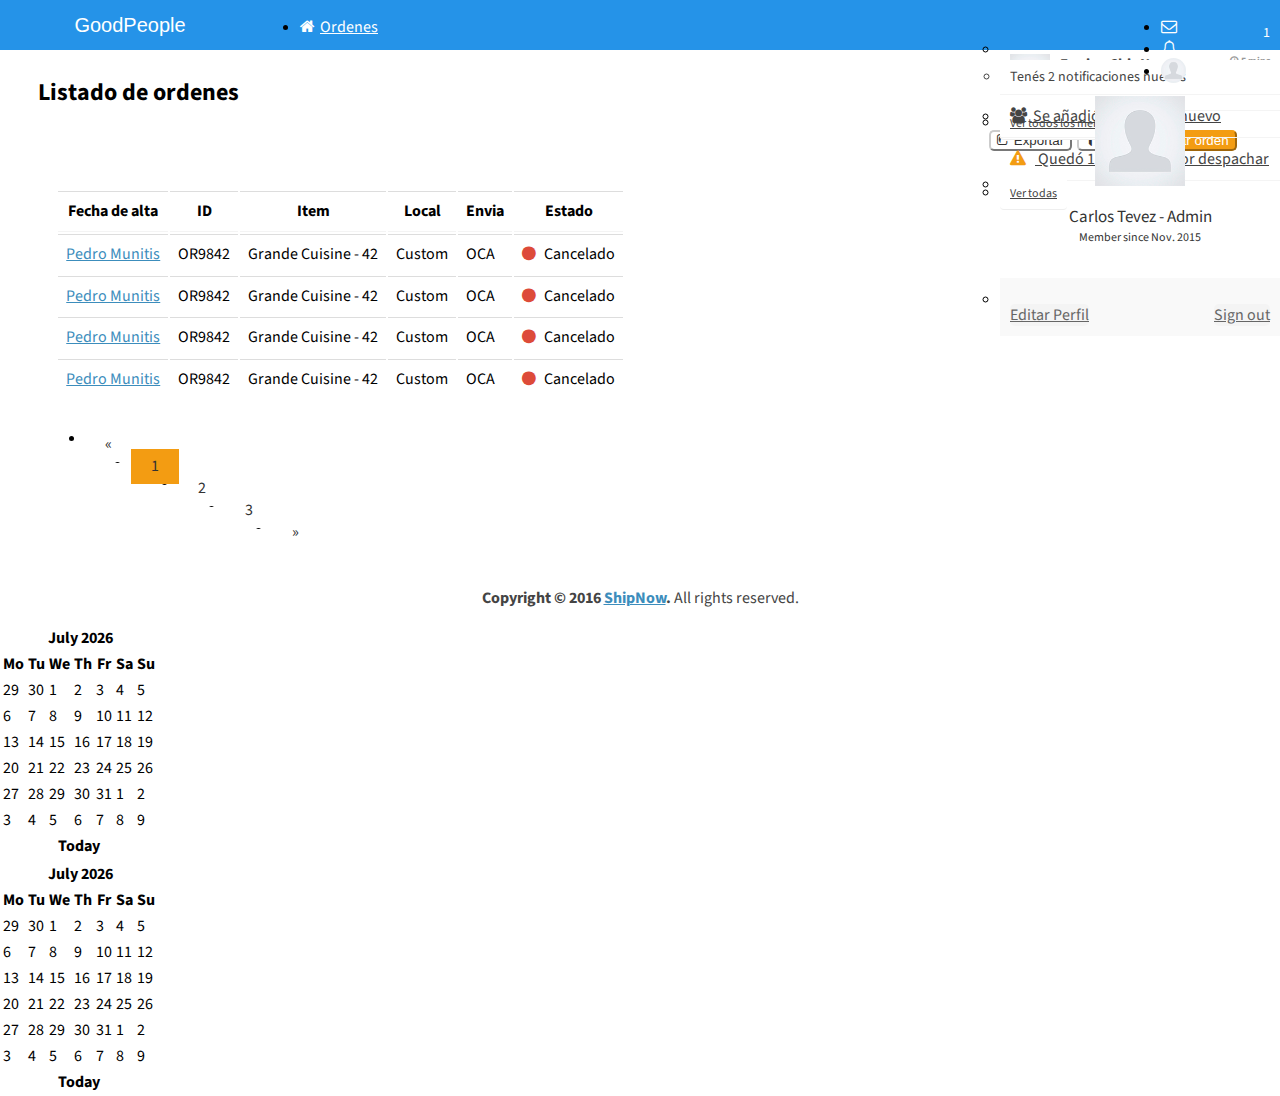
==== index-filtros.html @ 2c761d25 "Ordenes-Panel" ====
<!DOCTYPE html>
<html>
  <head>
    <meta charset="utf-8">
    <meta http-equiv="X-UA-Compatible" content="IE=edge">
    <title>ShipNow | Dashboard</title>
    <meta content="width=device-width, initial-scale=1, maximum-scale=1, user-scalable=no" name="viewport">
    <link rel="stylesheet" href="https://maxcdn.bootstrapcdn.com/font-awesome/4.4.0/css/font-awesome.min.css">
    <link rel="stylesheet" href="https://code.ionicframework.com/ionicons/2.0.1/css/ionicons.min.css">
    <link rel="stylesheet" href="plugins/jvectormap/jquery-jvectormap-1.2.2.css">
    <script src="https://ajax.googleapis.com/ajax/libs/jquery/1.11.2/jquery.min.js"></script>
    <link rel="stylesheet" href="css/sn.css" type="text/css">
    <link rel="stylesheet" href="https://maxcdn.bootstrapcdn.com/bootstrap/3.3.6/css/bootstrap.min.css" integrity="sha384-1q8mTJOASx8j1Au+a5WDVnPi2lkFfwwEAa8hDDdjZlpLegxhjVME1fgjWPGmkzs7" crossorigin="anonymous">
  </head>

<body class="hold-transition skin-black sidebar-mini">
    <div class="wrapper">
      <header class="main-header">
        <!-- Logo -->
        <a href="index.html" class="logo">
          <!-- mini logo for sidebar mini 50x50 pixels -->
          <span class="logo-mini">GP</span>
          <!-- logo for regular state and mobile devices -->
          <span class="logo-lg">Good<b>People</b></span>
        </a>
        <!-- Header Navbar: style can be found in header.less -->
        <nav class="navbar navbar-static-top" role="navigation">
          <!-- Sidebar toggle button-->
        <div class=" navbar-collapse pull-left" >
          <ul class="nav navbar-nav">
            <li><a href="index.html"><i class="fa fa-home margin-r-5"></i>Ordenes</a></li>
          </ul>
        </div>
          <!-- Navbar Right Menu -->
          <div class="navbar-custom-menu">
            <ul class="nav navbar-nav">
              <!-- Messages: style can be found in dropdown.less-->
              <li class="dropdown messages-menu">
                <a href="#" class="dropdown-toggle" data-toggle="dropdown">
                  <i class="fa fa-envelope-o"></i>
                  <span class="label label-success">1</span>
                </a>
                <ul class="dropdown-menu">
                  <li>
                    <!-- inner menu: contains the actual data -->
                    <ul class="menu">
                      <li><!-- start message -->
                        <a href="#">
                          <div class="pull-left">
                            <img src="images/user.jpg" class="img-circle" alt="User Image">
                          </div>
                          <h4>
                            Equipo ShipNow
                            <small><i class="fa fa-clock-o"></i> 5 mins</small>
                          </h4>
                          <p>¿Probaste la nueva versión de ShipNow?</p>
                        </a>
                      </li><!-- end message -->
                    </ul>
                  </li>
                  <li class="footer"><a href="#">Ver todos los mensajes</a></li>
                </ul>
              </li>
              <!-- Notifications: style can be found in dropdown.less -->
              <li class="dropdown notifications-menu">
                <a href="#" class="dropdown-toggle" data-toggle="dropdown">
                  <i class="fa fa-bell-o"></i>
                  <span class="label label-warning">2</span>
                </a>
                <ul class="dropdown-menu">
                  <li class="header">Tenés 2 notificaciones nuevas</li>
                  <li>
                    <!-- inner menu: contains the actual data -->
                    <ul class="menu">
                      <li>
                        <a href="#">
                          <i class="fa fa-users text-aqua"></i> Se añadió un usuario nuevo
                        </a>
                      </li>
                      <li>
                        <a href="#">
                          <i class="fa fa-warning text-yellow"></i> Quedó 1 productos por despachar
                        </a>
                      </li>
                    </ul>
                  </li>
                  <li class="footer"><a href="#">Ver todas</a></li>
                </ul>
              </li>
              <!-- User Account: style can be found in dropdown.less -->
              <li class="dropdown user user-menu">
                <a href="#" class="dropdown-toggle" data-toggle="dropdown">
                  <img src="images/user.jpg" class="user-image" alt="User Image">
                  <span class="hidden-xs">Carlos Tevez</span>
                </a>
                <ul class="dropdown-menu">
                  <!-- User image -->
                  <li class="user-header">
                    <img src="images/user.jpg" class="img-circle" alt="User Image">
                    <p>
                      Carlos Tevez - Admin
                      <small>Member since Nov. 2015</small>
                    </p>
                  </li>
                  <!-- Menu Footer-->
                  <li class="user-footer">
                    <div class="pull-left">
                      <a href="#" class="btn btn-default btn-flat">Editar Perfil</a>
                    </div>
                    <div class="pull-right">
                      <a href="#" class="btn btn-default btn-flat">Sign out</a>
                    </div>
                  </li>
                </ul>
              </li>
        </nav>
      </header>


<nav class="navbar navbar-inverse easy-sidebar">
  <div class="container-fluid">
    <div class="navbar-header">
      <button type="button" class="navbar-toggle easy-sidebar-toggle" aria-expanded="false"> <span class="sr-only">Toggle navigation</span> <span class="icon-bar"></span> <span class="icon-bar"></span> <span class="icon-bar"></span> </button>
      <a class="navbar-brand" href="#">Filtros de busqueda</a>
    </div>
    <div class="box-body">
      <ul class="nav navbar-nav">
        <form action="#" method="get" class="sidebar-form">
          <div class="input-group">
            <input type="text" name="q" class="form-control" placeholder="Ingresar busqueda...">
              <span class="input-group-btn">
                <button type="submit" name="search" id="search-btn" class="btn btn-flat"><i class="fa fa-search"></i></button>
              </span>
          </div>
            <br>

      <li><input class="form-control" type="text" placeholder="Referencia externa"></li><br>
      <li><input class="form-control" type="text" placeholder="SKU"></li><br>
      <li>
      <form action="" class="form-horizontal"  role="form">
        <div class="form-group">
          <div class="input-group date form_date col-md-12" data-date="" data-date-format="dd MM yyyy" data-link-field="dtp_input2" data-link-format="yyyy-mm-dd">
            <input class="form-control"  placeholder="Fecha de alta" size="16" type="text" value="" readonly>
              <span class="input-group-addon"><span class="glyphicon glyphicon-calendar"></span></span>
           </div>
              <input type="hidden" id="dtp_input2" value="" /><br/>
        </div>
      </li>

      <li>
      <form action="" class="form-horizontal"  role="form">
        <div class="form-group">
          <div class="input-group date form_date col-md-12" data-date="" data-date-format="dd MM yyyy" data-link-field="dtp_input2" data-link-format="yyyy-mm-dd">
            <input class="form-control"  placeholder="Fecha modificación" size="16" type="text" value="" readonly>
              <span class="input-group-addon"><span class="glyphicon glyphicon-calendar"></span></span>
           </div>
              <input type="hidden" id="dtp_input2" value="" /><br/>
        </div>
      </form>
      </li>

      <li><div class="dropdown">
      <button class="btn btn-primary left-align dropdown-toggle" type="button" data-toggle="dropdown">Estado
      <span class="caret"></span></button>
      <ul class="dropdown-menu">
        <li><a href="#">Pausado</a></li>
        <li><a href="#">Enviado</a></li>
        <li><a href="#">Cancelado</a></li>
      </ul>
      </div><br>

  <li><div class="dropdown">
  <button class="btn btn-primary left-align dropdown-toggle" type="button" data-toggle="dropdown">Puntos de venta
  <span class="caret"></span></button>
  <ul class="dropdown-menu">
    <li><a href="#">MercdoLibre</a></li>
    <li><a href="#">Local</a></li>
    <li><a href="#">TiendaNube</a></li>
  </ul>
</div></li><br>
</form>

       <li><button class="btn btn-warning">Aplicar</button></li>
    </ul>
  </div>
  </div>
</nav>
      <!-- Content Wrapper. Contains page content -->
      <div class="content-wrapper">
        <!-- Content Header (Page header) -->
        <section class="content-header">
           <div class="row no-print">
            <div class="col-md-6">
               <h2>
            Listado de ordenes
          </h2>
           </div>
          <div class="col-md-6">
          <h2> <a href="orden-nueva.html"> <button class="btn btn-warning pull-right" style="margin-right: 5px;">Crear orden</button></a>
              <button class="btn  btn-secundario pull-right  easy-sidebar-toggle" style="margin-right: 5px; "> <i class="fa fa-filter margin-r-5"></i>Filtros</button>
              <button class="btn  btn-secundario pull-right" style="margin-right: 5px;"> <i class="fa fa-share-square-o margin-r-5"></i>Exportar</button></h2>
          </div>
          </div>
<div class="row">
<div class="col-md-12 margin">
<span class="label label-success">Oca<i class="fa fa-times margin-l-5"></i></span>
<span class="label label-success">Canceladas<i class="fa fa-times margin-l-5"></i></span>
<span class="label label-success">MercadoLibre<i class="fa fa-times margin-l-5"></i></span>
</div>

</div>

        </section>
        <!-- Main content -->
        <section class="content">
          <!-- Info boxes -->
            <!-- TABLE: LATEST ORDERS -->
              <div class="box box-info">
                 <div class="table-responsive">
                <div class="box-body">
                    <table class="table no-margin table-hover">
                      <thead>
                        <tr>
                          <th>Fecha de alta</th>
                          <th>ID</th>
                          <th>Item</th>
                          <th>Local</th>
                          <th>Envia</th>
                           <th>Estado</th>
                       </tr>
                      </thead>
                      <tbody >
                        <tr class="red">
                          <td><a href="orden.html">Pedro Munitis</a></td>
                          <td>OR9842</td>
                          <td>Grande Cuisine - 42</td>
                          <td>Custom</td>
                          <td>OCA</td>
                          <td><i class="fa fa-circle text-red"></i> Cancelado</td>
                        </tr>
                        <tr class="red">
                          <td><a href="orden.html">Pedro Munitis</a></td>
                          <td>OR9842</td>
                          <td>Grande Cuisine - 42</td>
                          <td>Custom</td>
                          <td>OCA</td>
                          <td><i class="fa fa-circle text-red"></i> Cancelado</td>
                        </tr>
                        <tr class="red">
                          <td><a href="orden.html">Pedro Munitis</a></td>
                          <td>OR9842</td>
                          <td>Grande Cuisine - 42</td>
                          <td>Custom</td>
                          <td>OCA</td>
                          <td><i class="fa fa-circle text-red"></i> Cancelado</td>
                        </tr>
                        <tr class="red">
                          <td><a href="orden.html">Pedro Munitis</a></td>
                          <td>OR9842</td>
                          <td>Grande Cuisine - 42</td>
                          <td>Custom</td>
                          <td>OCA</td>
                          <td><i class="fa fa-circle text-red"></i> Cancelado</td>
                        </tr>
  					</tbody>
                    </table>
                  </div><!-- /.table-responsive -->
                  <div class="text-center">
                      <ul class="pagination pagination-md inline">
                      <li><a href="#">&laquo;</a></li>
                      <li class="active"><a href="#">1</a></li>
                      <li><a href="#">2</a></li>
                      <li><a href="#">3</a></li>
                      <li><a href="#">&raquo;</a></li>
                      </ul>
                      </div>
                </div><!-- /.box-body -->
              </div><!-- /.box -->
        </section><!-- /.content -->
      </div><!-- /.content-wrapper -->

      <footer class="main-footer">
        <strong>Copyright &copy; 2016 <a href="http:/shipnow.com">ShipNow</a>.</strong> All rights reserved.
      </footer>
      <div class="control-sidebar-bg"></div>
    </div><!-- ./wrapper -->

    <script src="plugins/jQuery/jQuery-2.1.4.min.js"></script>
    <script src="javascripts/bootstrap.min.js"></script>
    <script src="plugins/fastclick/fastclick.min.js"></script>
    <script src="plugins/sparkline/jquery.sparkline.min.js"></script>
    <script src="plugins/jvectormap/jquery-jvectormap-1.2.2.min.js"></script>
    <script src="plugins/jvectormap/jquery-jvectormap-world-mill-en.js"></script>
    <script src="plugins/slimScroll/jquery.slimscroll.min.js"></script>

<script>
$('.easy-sidebar-toggle').click(function(e) {
    e.preventDefault();
    $('body').toggleClass('toggled');
    $('.navbar.easy-sidebar').removeClass('toggled');
});
$('html').on('swiperight', function(){
    $('body').addClass('toggled');
});
$('html').on('swipeleft', function(){
    $('body').removeClass('toggled');
});
</script>

<script type="text/javascript" src="javascripts/bootstrap-datetimepicker.js" charset="UTF-8"></script>
<script type="text/javascript" src="javascripts/bootstrap-datetimepicker.fr.js" charset="UTF-8"></script>
<script type="text/javascript">
    $('.form_datetime').datetimepicker({
        //language:  'fr',
        weekStart: 1,
        todayBtn:  1,
    autoclose: 1,
    todayHighlight: 1,
    startView: 2,
    forceParse: 0,
        showMeridian: 1
    });
  $('.form_date').datetimepicker({
        language:  'fr',
        weekStart: 1,
        todayBtn:  1,
    autoclose: 1,
    todayHighlight: 1,
    startView: 2,
    minView: 2,
    forceParse: 0
    });
  $('.form_time').datetimepicker({
        language:  'fr',
        weekStart: 1,
        todayBtn:  1,
    autoclose: 1,
    todayHighlight: 1,
    startView: 1,
    minView: 0,
    maxView: 1,
    forceParse: 0
    });
</script>



  </body>
</html>
---- css/sn.css ----
@import url(https://fonts.googleapis.com/css?family=Source+Sans+Pro:300,400,600,700,300italic,400italic,600italic);
html,body
{
  min-height: 100%;
}
.layout-boxed html,.layout-boxed body {
  height: 100%;
}
body {
  font-family: 'Source Sans Pro','Helvetica Neue',Helvetica,Arial,sans-serif;
  font-weight: 400;
  moz-osx-font-smoothing: grayscale;
  overflow-x: hidden;
  overflow-y: auto;
  webkit-font-smoothing: antialiased;
}
.wrapper {
  min-height: 100%;
  overflow: hidden;
  position: static;
}
.wrapper:before,.wrapper:after {
  content: " ";
  display: table;
}
.wrapper:after {
  clear: both;
}

/* Header */
.skin-black .main-header>.navbar {
  background-color:#2593E8
}
.skin-black .main-header>.navbar .nav>li>a {
  color:#fff
}
.skin-black .main-header>.navbar .nav>li>a:hover{
  background:#2593E8;
  color:#197AC5;
}
.skin-black .main-header>.logo:hover {
  background-color:#2593E8
}
.skin-black .main-header>.logo {
  background-color:#197AC5;
  color:#fff;
  border-bottom:0 solid transparent;
}

.layout-boxed .wrapper {
  box-shadow: 0 0 8px rgba(0,0,0,0.5);
  margin: 0 auto;
  max-width: 1250px;
  min-height: 100%;
  position: relative;
}
.layout-boxed {
  background: url('../img/boxed-bg.jpg') repeat fixed;
}
.content-wrapper,.right-side,.main-footer {
  moz-transition: -moz-transform .3s ease-in-out,margin .3s ease-in-out;
  o-transition: -o-transform .3s ease-in-out,margin .3s ease-in-out;
  transition: transform .3s ease-in-out,margin .3s ease-in-out;
  webkit-transition: -webkit-transform .3s ease-in-out,margin .3s ease-in-out;
  z-index: 820;
}
.layout-top-nav .content-wrapper,.layout-top-nav .right-side,.layout-top-nav .main-footer {
  margin-left: 0;
}
@media (max-width:767px)
{
  .content-wrapper,.right-side,.main-footer
  {
    margin-left: 0;
  }
}
@media (min-width:768px)
{
  .sidebar-collapse .content-wrapper,.sidebar-collapse .right-side,.sidebar-collapse .main-footer
  {
    margin-left: 0;
  }
}
@media (max-width:767px)
{
  .sidebar-open .content-wrapper,.sidebar-open .right-side,.sidebar-open .main-footer
  {
    ms-transform: translate(230px, 0);
    o-transform: translate(230px, 0);
    transform: translate(230px, 0);
    webkit-transform: translate(230px, 0);
  }
}
.content-wrapper,.right-side
{
  background-color: #fff;
  min-height: 100%;
  z-index: 800;
}
.main-footer
{
  background: #fff;
  color: #444;
  padding: 15px;
  text-align: center;
}
.fixed .main-header,.fixed .main-sidebar,.fixed .left-side
{
  position: fixed;
}

tbody > tr {
    cursor: pointer;
}
.fixed .main-header
{
  left: 0;
  right: 0;
  top: 0;
}
.fixed .content-wrapper,.fixed .right-side
{
  padding-top: 50px;
}
@media (max-width:767px)
{
  .fixed .content-wrapper,.fixed .right-side
  {
    padding-top: 100px;
  }
h1,h2,h3,h4,h5,h6,.h1,.h2,.h3,.h4,.h5,.h6
{
  text-align: center!important;
}

}
.fixed.layout-boxed .wrapper
{
  max-width: 100%;
}
body.hold-transition .content-wrapper,body.hold-transition .right-side,body.hold-transition .main-footer,body.hold-transition .main-sidebar,body.hold-transition .left-side,body.hold-transition .main-header>.navbar,body.hold-transition .main-header .logo
{
  o-transition: none;
  transition: none;
  webkit-transition: none;
}
.content
{
  margin-left: auto;
  margin-right: auto;
  min-height: 250px;
  padding: 15px;
  padding-left: 15px;
  padding-right: 15px;
}
h1,h2,h3,h4,h5,h6,.h1,.h2,.h3,.h4,.h5,.h6
{
  font-family: 'Source Sans Pro',sans-serif;
  margin-top: 0px;
}
a
{
  color: #3c8dbc;
}
a:hover,a:active,a:focus
{
  color: #72afd2;
  outline: none;
  text-decoration: none!important;
}
.page-header
{
  font-size: 22px;
  margin: 10px 0 20px 0;
}
.page-header>small
{
  color: #666;
  display: block;
  margin-top: 5px;
}
hr {
    margin-top: 10px!important;
    margin-bottom: 10px!important;
    border: 0;
    border-top: 1px solid #eee;
}


.label {
    display: inline;
    font-size: 14px!important;
    font-weight: 400!important;
    line-height: 1;
    color: #fff;
    text-align: center;
    white-space: nowrap;
    vertical-align: baseline;
    border-radius: .25em;
}


.main-header
{
  max-height: 100px;
  position: relative;
  z-index: 1030;
}
.main-header>.navbar
{
  border: none;
  border-radius: 0;
  margin-bottom: 0;
  margin-left: 230px;
  min-height: 50px;
  o-transition: margin-left .3s ease-in-out;
  transition: margin-left .3s ease-in-out;
  webkit-transition: margin-left .3s ease-in-out;
}
.layout-top-nav .main-header>.navbar
{
  margin-left: 0;
}
.main-header .navbar-custom-menu,.main-header .navbar-right
{
  float: right;
}
@media (max-width:991px)
{
  .main-header .navbar-custom-menu a,.main-header .navbar-right a
  {
    background: transparent;
    color: inherit;
  }
}
@media (max-width:767px)
{
  .main-header .navbar-right
  {
    float: none;
  }
  .navbar-collapse .main-header .navbar-right
  {
    margin: 7.5px -15px;
  }
  .main-header .navbar-right>li
  {
    border: 0;
    color: inherit;
  }
}
.main-header .navbar .nav>li.user>a>.fa,.main-header .navbar .nav>li.user>a>.glyphicon,.main-header .navbar .nav>li.user>a>.ion
{
  margin-right: 5px;
}
.main-header .navbar .nav>li>a>.label
{
  font-size: 9px;
  line-height: .9;
  padding: 2px 3px;
  position: absolute;
  right: 7px;
  text-align: center;
  top: 9px;
}
.main-header .logo
{
  display: block;
  float: left;
  font-family: "Helvetica Neue",Helvetica,Arial,sans-serif;
  font-size: 20px;
  font-weight: 300;
  height: 50px;
  line-height: 50px;
  o-transition: width .3s ease-in-out;
  overflow: hidden;
  padding: 0 15px;
  text-align: center;
  transition: width .3s ease-in-out;
  webkit-transition: width .3s ease-in-out;
  width: 230px;
}
.main-header .logo .logo-lg
{
  display: block;
}
.main-header .logo .logo-mini
{
  display: none;
}
.main-header .navbar-brand
{
  color: #2593E8;
}
.content-header
{
  margin: 0 auto;
  padding: 25px 15px 2px 15px;
  position: relative;
  width: 94%;
}
.content-header>h1
{
  font-size: 24px;
  margin: 0;
}
.content-header>h1>small
{
  display: inline-block;
  font-size: 15px;
  font-weight: 300;
  padding-left: 4px;
}
.content-header>.breadcrumb
{
  background: transparent;
  border-radius: 2px;
  float: right;
  font-size: 12px;
  margin-bottom: 0;
  margin-top: 0;
  padding: 7px 5px;
  position: absolute;
  right: 10px;
  top: 15px;
}

.navbar-toggle
{
  border: 0;
  color: #fff;
  margin: 0;
  padding: 15px 15px;
}
@media (max-width:991px)
{
  .navbar-custom-menu .navbar-nav>li
  {
    float: left;
  }
  .navbar-custom-menu .navbar-nav
  {
    float: left;
    margin: 0;
  }
  .navbar-custom-menu .navbar-nav>li>a
  {
    line-height: 20px;
    padding-bottom: 15px;
    padding-top: 15px;
  }
}
@media (max-width:767px)
{
  .main-header
  {
    position: relative;
  }
  .main-header .logo,.main-header .navbar
  {
    float: none;
    width: 100%;
  }
  .main-header .navbar
  {
    margin: 0;
  }
  .main-header .navbar-custom-menu
  {
    float: right;
  }
}
@media (max-width:991px)
{
  .navbar-collapse.pull-left
  {
    float: none!important;
  }
  .navbar-collapse.pull-left+.navbar-custom-menu
  {
    display: block;
    position: absolute;
    right: 0px;
    top: 10px;
  }
}

.user-panel
{
  overflow: hidden;
  padding: 10px;
  position: relative;
  width: 100%;
}
.user-panel:before,.user-panel:after
{
  content: " ";
  display: table;
}
.user-panel:after
{
  clear: both;
}
.user-panel>.image>img
{
  height: auto;
  max-width: 45px;
  width: 100%;
}
.user-panel>.info
{
  left: 55px;
  line-height: 1;
  padding: 5px 5px 5px 15px;
  position: absolute;
}
.user-panel>.info>p
{
  font-weight: 600;
  margin-bottom: 9px;
}
.user-panel>.info>a
{
  font-size: 11px;
  margin-top: 3px;
  padding-right: 5px;
  text-decoration: none;
}
.user-panel>.info>a>.fa,.user-panel>.info>a>.ion,.user-panel>.info>a>.glyphicon{
  margin-right: 3px;
}
.btn-warning {
    color: #fff;
    background-color: #f39c12!important;
    border-color: #f39c12!important;
}
.btn-secundario {
    color: #333;
    background-color: #fff!important;
    border-color: #CCC!important;
}

.label-default {
    background-color: #fff;
}
.breadcrumb {
    background-color: #fff!important;
    padding: 0!important;
}
.label-default {
    background-color: #fff!important;
    color: #333!important;
    font-weight: 400!important;
}
.breadcrumb>li+li:before {
    display: none!important;
}

.pagination>li>a, .pagination>li>span {
    position: relative;
    float: left;
    padding: 6px 12px;
    margin-left: -1px;
    line-height: 1.42857143;
    color: #333!important;
    text-decoration: none;
    background-color: #fff;
    border:0!important;
}
.pagination>.active>a {
    z-index: 3;
    color: #fff;
    cursor: default;
    background-color: #f39c12!important;
    border-color: #fff!important;
  }
.table>tbody>tr>td, .table>tbody>tr>th, .table>tfoot>tr>td, .table>tfoot>tr>th, .table>thead>tr>td, .table>thead>tr>th {
    padding: 8px;
    line-height: 1.42857143;
    vertical-align: middle!important;
    border-top: 1px solid #ddd;
}

.left-align {
  text-align: left!important;
}

.btn-primary {
    color: #999!important;
    background-color: #fff!important;
    border-color: #fff!important;
}

.form-group {
margin-bottom: 0px!important;

}

.dropdown-menu
{
  border-color: #eee;
  box-shadow: none;
}
.dropdown-menu>li>a
{
  color: #777;
}
.dropdown-menu>li>a>.glyphicon,.dropdown-menu>li>a>
.fa,.dropdown-menu>li>a>.ion
{
  margin-right: 10px;
}
.dropdown-menu>li>a:hover
{
  background-color: #e1e3e9;
  color: #333;
}
.dropdown-menu>.divider
{
  background-color: #eee;
}
.navbar-nav>.notifications-menu>.dropdown-menu,.navbar-nav>
.messages-menu>.dropdown-menu,.navbar-nav>.tasks-menu>.dropdown-menu
{
  margin: 0;
  padding: 0 0 0 0;
  top: 100%;
  width: 280px;
}
.navbar-nav>.notifications-menu>.dropdown-menu>li,.navbar-nav>.messages-menu>.dropdown-menu>li,.navbar-nav>.tasks-menu>.dropdown-menu>li
{
  position: relative;
}
.navbar-nav>.notifications-menu>.dropdown-menu>li.header,.navbar-nav>.messages-menu>.dropdown-menu>li.header,.navbar-nav>.tasks-menu>.dropdown-menu>li.header
{
  background-color: #ffffff;
  border-bottom: 1px solid #f4f4f4;
  border-bottom-left-radius: 0;
  border-bottom-right-radius: 0;
  border-top-left-radius: 4px;
  border-top-right-radius: 4px;
  color: #444444;
  font-size: 14px;
  padding: 7px 10px;
}
.navbar-nav>.notifications-menu>.dropdown-menu>li.footer>a,.navbar-nav>.messages-menu>.dropdown-menu>li.footer>a,.navbar-nav>.tasks-menu>.dropdown-menu>li.footer>a
{
  background-color: #fff;
  border-bottom: 1px solid #eeeeee;
  border-bottom-left-radius: 4px;
  border-bottom-right-radius: 4px;
  border-top-left-radius: 0;
  border-top-right-radius: 0;
  color: #444!important;
  font-size: 12px;
  padding: 7px 10px;
  text-align: center;
}
@media (max-width:991px)
{
  .navbar-nav>.notifications-menu>.dropdown-menu>li.footer>a,.navbar-nav>.messages-menu>.dropdown-menu>li.footer>a,.navbar-nav>.tasks-menu>.dropdown-menu>li.footer>a
  {
    background: #fff!important;
    color: #444!important;
  }
}
.navbar-nav>.notifications-menu>.dropdown-menu>li.footer>a:hover,.navbar-nav>.messages-menu>.dropdown-menu>li.footer>a:hover,.navbar-nav>.tasks-menu>.dropdown-menu>li.footer>a:hover
{
  font-weight: normal;
  text-decoration: none;
}
.navbar-nav>.notifications-menu>.dropdown-menu>li .menu,.navbar-nav>.messages-menu>.dropdown-menu>li .menu,.navbar-nav>.tasks-menu>.dropdown-menu>li .menu
{
  list-style: none;
  margin: 0;
  max-height: 200px;
  overflow-x: hidden;
  padding: 0;
}
.navbar-nav>.notifications-menu>.dropdown-menu>li .menu>li>a,.navbar-nav>.messages-menu>.dropdown-menu>li .menu>li>a,.navbar-nav>.tasks-menu>.dropdown-menu>li .menu>li>a
{
  border-bottom: 1px solid #f4f4f4;
  display: block;
  white-space: nowrap;
}
.navbar-nav>.notifications-menu>.dropdown-menu>li .menu>li>a:hover,.navbar-nav>.messages-menu>.dropdown-menu>li .menu>li>a:hover,.navbar-nav>.tasks-menu>.dropdown-menu>li .menu>li>a:hover
{
  background: #f4f4f4;
  text-decoration: none;
}
.navbar-nav>.notifications-menu>.dropdown-menu>li .menu>li>a
{
  color: #444444;
  overflow: hidden;
  padding: 10px;
  text-overflow: ellipsis;
  white-space: nowrap;
}
.navbar-nav>.notifications-menu>.dropdown-menu>li .menu>li>a>.glyphicon,.navbar-nav>.notifications-menu>.dropdown-menu>li .menu>li>a>.fa,.navbar-nav>.notifications-menu>.dropdown-menu>li .menu>li>a>.ion
{
  width: 20px;
}
.navbar-nav>.messages-menu>.dropdown-menu>li .menu>li>a
{
  margin: 0;
  padding: 10px 10px;
}
.navbar-nav>.messages-menu>.dropdown-menu>li .menu>li>a>div>img
{
  height: 40px;
  margin: auto 10px auto auto;
  width: 40px;
}
.navbar-nav>.messages-menu>.dropdown-menu>li .menu>li>a>h4
{
  color: #444444;
  font-size: 15px;
  margin: 0 0 0 45px;
  padding: 0;
  position: relative;
}
.navbar-nav>.messages-menu>.dropdown-menu>li .menu>li>a>h4>small
{
  color: #999999;
  font-size: 10px;
  position: absolute;
  right: 0;
  top: 0;
}
.navbar-nav>.messages-menu>.dropdown-menu>li .menu>li>a>p
{
  color: #888888;
  font-size: 12px;
  margin: 0 0 0 45px;
}
.navbar-nav>.messages-menu>.dropdown-menu>li .menu>li>a:before,.navbar-nav>.messages-menu>.dropdown-menu>li .menu>li>a:after
{
  content: " ";
  display: table;
}
.navbar-nav>.messages-menu>.dropdown-menu>li .menu>li>a:after
{
  clear: both;
}
.navbar-nav>.tasks-menu>.dropdown-menu>li .menu>li>a
{
  padding: 10px;
}
.navbar-nav>.tasks-menu>.dropdown-menu>li .menu>li>a>h3
{
  color: #666666;
  font-size: 14px;
  margin: 0 0 10px 0;
  padding: 0;
}
.navbar-nav>.tasks-menu>.dropdown-menu>li .menu>li>a>.progress
{
  margin: 0;
  padding: 0;
}
.navbar-nav>.user-menu>.dropdown-menu
{
  border-top-left-radius: 0;
  border-top-right-radius: 0;
  border-top-width: 0;
  padding: 1px 0 0 0;
  width: 280px;
}
.navbar-nav>.user-menu>.dropdown-menu,.navbar-nav>.user-menu>.dropdown-menu>.user-body
{
  border-bottom-left-radius: 4px;
  border-bottom-right-radius: 4px;
}
.navbar-nav>.user-menu>.dropdown-menu>li.user-header
{
  height: 175px;
  padding: 10px;
  text-align: center;
}
.navbar-nav>.user-menu>.dropdown-menu>li.user-header>img
{
  border: 3px solid;
  border-color: rgba(255,255,255,0.2);
  border-color: transparent;
  height: 90px;
  width: 90px;
  z-index: 5;
}
.navbar-nav>.user-menu>.dropdown-menu>li.user-header>p
{
  color: #333;
  font-size: 17px;
  margin-top: 10px;
  z-index: 5;
}
.navbar-nav>.user-menu>.dropdown-menu>li.user-header>p>small
{
  display: block;
  font-size: 12px;
}
.navbar-nav>.user-menu>.dropdown-menu>.user-body
{
  border-bottom: 1px solid #f4f4f4;
  border-top: 1px solid #dddddd;
  padding: 15px;
}
.navbar-nav>.user-menu>.dropdown-menu>.user-body:before,.navbar-nav>.user-menu>.dropdown-menu>.user-body:after
{
  content: " ";
  display: table;
}
.navbar-nav>.user-menu>.dropdown-menu>.user-body:after
{
  clear: both;
}
.navbar-nav>.user-menu>.dropdown-menu>.user-body a
{
  color: #444 !important;
}
@media (max-width:991px)
{
  .navbar-nav>.user-menu>.dropdown-menu>.user-body a
  {
    background: #fff !important;
    color: #444 !important;
  }
}
.navbar-nav>.user-menu>.dropdown-menu>.user-footer
{
  background-color: #f9f9f9;
  padding: 10px;
}
.navbar-nav>.user-menu>.dropdown-menu>.user-footer:before,.navbar-nav>.user-menu>.dropdown-menu>.user-footer:after
{
  content: " ";
  display: table;
}
.navbar-nav>.user-menu>.dropdown-menu>.user-footer:after
{
  clear: both;
}
.navbar-nav>.user-menu>.dropdown-menu>.user-footer .btn-default
{
  color: #666666;
}
@media (max-width:991px)
{
  .navbar-nav>.user-menu>.dropdown-menu>.user-footer .btn-default:hover
  {
    background-color: #f9f9f9;
  }
}
.navbar-nav>.user-menu .user-image
{
  border-radius: 50%;
  float: left;
  height: 25px;
  margin-right: 10px;
  margin-top: -2px;
  width: 25px;
}
@media (max-width:767px)
{
  .navbar-nav>.user-menu .user-image
  {
    float: none;
    line-height: 10px;
    margin-right: 0;
    margin-top: -8px;
  }
}
.open:not(.dropup)>.animated-dropdown-menu
{
  animation: flipInX .7s both;
  backface-visibility: visible !important;
  o-animation: flipInX .7s both;
  webkit-animation: flipInX .7s both;
}
@keyframes flipInX
{
  0%
  {
    opacity: 0;
    transform: perspective(400px) rotate3d(1, 0, 0, 90deg);
    transition-timing-function: ease-in;
  }
  40%
  {
    transform: perspective(400px) rotate3d(1, 0, 0, -20deg);
    transition-timing-function: ease-in;
  }
  60%
  {
    opacity: 1;
    transform: perspective(400px) rotate3d(1, 0, 0, 10deg);
  }
  80%
  {
    transform: perspective(400px) rotate3d(1, 0, 0, -5deg);
  }
  100%
  {
    transform: perspective(400px);
  }
}
@-webkit-keyframes flipInX
{
  0%
  {
    opacity: 0;
    webkit-transform: perspective(400px) rotate3d(1, 0, 0, 90deg);
    webkit-transition-timing-function: ease-in;
  }
  40%
  {
    webkit-transform: perspective(400px) rotate3d(1, 0, 0, -20deg);
    webkit-transition-timing-function: ease-in;
  }
  60%
  {
    opacity: 1;
    webkit-transform: perspective(400px) rotate3d(1, 0, 0, 10deg);
  }
  80%
  {
    webkit-transform: perspective(400px) rotate3d(1, 0, 0, -5deg);
  }
  100%
  {
    webkit-transform: perspective(400px);
  }
}

.navbar>.container-fluid .navbar-brand {
    margin-left: 0px !important;
}


.navbar-custom-menu>.navbar-nav>li
{
  position: relative;
}
.navbar-custom-menu>.navbar-nav>li>.dropdown-menu
{
  left: auto;
  position: absolute;
  right: 0;
}
@media (max-width:991px)
{
  .navbar-custom-menu>.navbar-nav
  {
    float: right;
    margin-right: -5px;
    margin-top: -4px;
  }
  .navbar-custom-menu>.navbar-nav>li
  {
    position: static;
  }
  .navbar-custom-menu>.navbar-nav>li>.dropdown-menu
  {
    background: #fff;
    border: 1px solid #ddd;
    left: auto;
    position: absolute;
    right: 5%;
  }
}

.box
{
  background: #ffffff;

  margin: 0 auto;
  margin-bottom: 20px;
  position: relative;
  width: 95%;
}

.box.box-info
{
  border-top-color: #00c0ef;
}
.box.box-default
{
  border-top-color: #d2d6de;
}
.box.collapsed-box .box-body,.box.collapsed-box .box-footer
{
  display: none;
}
.box.height-control .box-body
{
  max-height: 300px;
  overflow: auto;
}
.box .border-right
{
  border-right: 1px solid #f4f4f4;
}
.box .border-left
{
  border-left: 1px solid #f4f4f4;
}
.box.box-solid
{
  border-top: 0;
}
.box.box-solid>.box-header .btn.btn-default
{
  background: transparent;
}
.box.box-solid>.box-header .btn:hover,.box.box-solid>.box-header a:hover
{
  background: #F0F0F0;
}
.box.box-solid.box-default
{
  border: 1px solid #d2d6de;
}
.box.box-solid.box-default>.box-header
{
  background: #fff;
  background-color: #fff;
  color: #444;
}
.box.box-solid.box-default>.box-header a,.box.box-solid.box-default>.box-header .btn
{
  color: #333;
}
.box.box-solid.box-primary
{
  border: 1px solid #3c8dbc;
}
.box.box-solid.box-primary>.box-header
{
  background: #3c8dbc;
  background-color: #3c8dbc;
  color: #fff;
}
.box.box-solid.box-primary>.box-header a,.box.box-solid.box-primary>.box-header .btn
{
  color: #fff;
}
.box.box-solid.box-info
{
  border: 1px solid #00c0ef;
}
.box.box-solid.box-info>.box-header
{
  background: #00c0ef;
  background-color: #00c0ef;
  color: #fff;
}
.box.box-solid.box-info>.box-header a,.box.box-solid.box-info>.box-header .btn
{
  color: #fff;
}
.box.box-solid.box-danger
{
  border: 1px solid #dd4b39;
}
.box.box-solid.box-danger>.box-header
{
  background: #dd4b39;
  background-color: #dd4b39;
  color: #fff;
}
.box.box-solid.box-danger>.box-header a,.box.box-solid.box-danger>.box-header .btn
{
  color: #fff;
}
.box.box-solid.box-warning
{
  border: 1px solid #f39c12;
}
.box.box-solid.box-warning>.box-header
{
  background: #f39c12;
  background-color: #f39c12;
  color: #fff;
}
.box.box-solid.box-warning>.box-header a,.box.box-solid.box-warning>.box-header .btn
{
  color: #fff;
}
.box.box-solid.box-success
{
  border: 1px solid #00a65a;
}
.box.box-solid.box-success>.box-header
{
  background: #00a65a;
  background-color: #00a65a;
  color: #fff;
}
.box.box-solid.box-success>.box-header a,.box.box-solid.box-success>.box-header .btn
{
  color: #fff;
}
.box.box-solid>.box-header>.box-tools .btn
{
  border: 0;
  box-shadow: none;
}
.box.box-solid[class*='bg']>.box-header
{
  color: #fff;
}
.box .box-group>.box
{
  margin-bottom: 5px;
}
.box .knob-label
{
  color: #333;
  font-size: 12px;
  font-weight: 100;
  margin-bottom: 0.3em;
  text-align: center;
}
.box>.overlay,.overlay-wrapper>.overlay,.box>.loading-img,.overlay-wrapper>.loading-img
{
  height: 100%;
  left: 0;
  position: absolute;
  top: 0;
  width: 100%;
}
.box .overlay,.overlay-wrapper .overlay
{
  background: rgba(255,255,255,0.7);
  border-radius: 3px;
  z-index: 50;
}
.box .overlay>.fa,.overlay-wrapper .overlay>.fa
{
  color: #000;
  font-size: 30px;
  left: 50%;
  margin-left: -15px;
  margin-top: -15px;
  position: absolute;
  top: 50%;
}
.box .overlay.dark,.overlay-wrapper .overlay.dark
{
  background: rgba(0,0,0,0.5);
}
.box-header:before,.box-body:before,.box-footer:before,.box-header:after,.box-body:after,.box-footer:after
{
  content: " ";
  display: table;
}
.box-header:after,.box-body:after,.box-footer:after
{
  clear: both;
}
.box-header
{
  color: #444;
  display: block;
  padding: 10px;
  position: relative;
}
.box-header.with-border
{
  border-bottom: 1px solid #f4f4f4;
}
.collapsed-box .box-header.with-border
{
  border-bottom: none;
}
.box-header>.fa,.box-header>.glyphicon,.box-header>.ion,.box-header .box-title
{
  display: inline-block;
  font-size: 18px;
  line-height: 1;
  margin: 0;
}
.box-header>.fa,.box-header>.glyphicon,.box-header>.ion
{
  margin-right: 5px;
}
.box-header>.box-tools
{
  position: absolute;
  right: 10px;
  top: 5px;
}
.box-header>.box-tools [data-toggle="tooltip"]
{
  position: relative;
}
.box-header>.box-tools.pull-right .dropdown-menu
{
  left: auto;
  right: 0;
}
.btn-box-tool
{
  background: transparent;
  color: #97a0b3;
  font-size: 12px;
  padding: 5px;
}
.open .btn-box-tool,.btn-box-tool:hover
{
  color: #606c84;
}
.btn-box-tool.btn:active
{
  box-shadow: none;
}
.box-body
{
  border-bottom-left-radius: 3px;
  border-bottom-right-radius: 3px;
  border-top-left-radius: 0;
  border-top-right-radius: 0;
  padding: 10px;
}
.no-header .box-body
{
  border-top-left-radius: 3px;
  border-top-right-radius: 3px;
}
.box-body>.table
{
  margin-bottom: 0;
}
.box-body .fc
{
  margin-top: 5px;
}
.box-body .full-width-chart
{
  margin: -19px;
}
.box-body.no-padding .full-width-chart
{
  margin: -9px;
}

.btn
{
  border-radius: 5px;
  box-shadow: none;
  webkit-box-shadow: none;
  background-color: #eee;
}
.btn:active
{
  box-shadow: inset 0 3px 5px rgba(0,0,0,0.125);
  moz-box-shadow: inset 0 3px 5px rgba(0,0,0,0.125);
  webkit-box-shadow: inset 0 3px 5px rgba(0,0,0,0.125);
}
.btn:focus
{
  outline: none;
}
.btn.btn-file
{
  overflow: hidden;
  position: relative;
}
.btn.btn-file>input[type='file']
{
  background: white;
  cursor: inherit;
  display: block;
  filter: alpha(opacity=0);
  font-size: 100px;
  min-height: 100%;
  min-width: 100%;
  opacity: 0;
  outline: none;
  position: absolute;
  right: 0;
  text-align: right;
  top: 0;
}
.btn-default
{
  background-color: #f4f4f4;
  border-color: #ddd;
  color: #444;
}
.btn-default:hover,.btn-default:active,.btn-default.hover
{
  background-color: #e7e7e7;
}
.btn-primary
{
  background-color: #2593E8;
  color:#fff;
}
.btn-primary:hover,.btn-primary:active,.btn-primary.hover
{
  background-color: #2593E8;
  color: #fff;
}
.btn-success
{
  background-color: #00a65a;
  border-color: #008d4c;
}
.btn-success:hover,.btn-success:active,.btn-success.hover
{
  background-color: #008d4c;
}
.btn-info
{
  background-color: #00c0ef;
  border-color: #00acd6;
}
.btn-info:hover,.btn-info:active,.btn-info.hover
{
  background-color: #00acd6;
}
.btn-danger
{
  background-color: #dd4b39;
  border-color: #d73925;
}
.btn-danger:hover,.btn-danger:active {
  background-color: #d73925;
}
.btn-warning {
  background-color: #FFB20C;
  border-color: #FFB20C;
}
.btn-warning:hover,.btn-warning:active {
  background-color: #e08e0b;
}
.pagination>li>a
{
  background: #fff;
  color: #666;
  border: none;
  padding: 6px 20px;
}
.pagination.pagination-flat>li>a
{
  border-radius: 0 !important;
}
.pagination > .active > a{
z-index: 2;
color: #FFF;
cursor: default;
background-color: #E08E0B;
border-color: #E08E0B;
}

.tables>thead>tr>th,.table>tbody>tr>th,.table>tfoot>tr>th,.table>thead>tr,.table>tbody>tr,.table>tfoot>tr {
  border: 1px solid #f4f4f4;
}
.table .red{
border-right: 2px solid #F50610;
}
.table .green{
border-right: 2px solid #29C14F;
}
.table .yellow{
border-right: 2px solid #E48B0F;
 }
.table>thead>tr>th{
  border-bottom: 1px solid #f4f4f4;
}
.table tr td .progress{
  margin-top: 5px;
}
.table-bordered>thead>tr>th,.table-bordered>thead>tr>td{
  border-bottom-width: 2px;
}
.table.no-border,.table.no-border td,.table.no-border th{
  border: 0;
}
table.text-center,table.text-center td,table.text-center th{
  text-align: center;
}
.table.align th{
  text-align: left;
}
.table.align td{
  text-align: right;
}
.label {
font-weight: 400;
padding: 0px;
}
.label-default
{
  background-color: #fff;
  color: #444;
}
.pad {
  padding: 10px;
}
.margin {
  margin: 10px;
}
.margin-bottom {
  margin-bottom: 20px;
}
.margin-bottom-none {
  margin-bottom: 0;
}
.margin-r-5 {
  margin-right: 5px;
}
.margin-l-5 {
  margin-left: 5px;
}
.text-red {
  color: #dd4b39 !important;
  padding-right: 5px;
}
.text-yellow {
  color: #f39c12 !important;
   padding-right: 5px;
}
.text-black {
  color: #111 !important;
   padding-right: 5px;
}
.text-green {
  color: #00a65a !important;
   padding-right: 5px;
}

/* Sidebar Filtros */
html.easy-sidebar-active {
  height: 100%;
  overflow-x: hidden;
  overflow-y: scroll;
  margin: 0;
  padding: 0;
}
body {
  transition: 0.2s ease;
  min-height: 100%;
  margin: 0;
  padding: 0;
}
body.toggled {
  -webkit-transform: translateX(-280px);
  transform: translateX(-280px);
}
.navbar.easy-sidebar {
  transition: 0.2s ease;
  position: absolute;
  width: 280px;
  top: 0;
  min-height: 100%;
  border-radius: 0;
  margin: 0;
  z-index: 100;
  left: auto;
  right: -280px;
}
.navbar.easy-sidebar.toggled {
  -webkit-transform: translateX(280px);
  transform: translateX(280px);
  left: auto;
  right: 0px;
}
.easy-sidebar .btn {
  width: 100%;
}
.navbar.easy-sidebar .navbar-header {
  margin: 0 -15px;
  float: none;
}
.navbar.easy-sidebar .navbar-brand {
  margin: 0;
}
.navbar.easy-sidebar .navbar-toggle {
  display: inline-block;
}
.navbar.easy-sidebar .navbar-toggle span.icon-bar:nth-child(2) {
  -webkit-transform-origin: 0 50%;
  transform-origin: 0 50%;
  -webkit-transform: translate(2px, -5px) rotate(45deg);
  transform: translate(2px, -5px) rotate(45deg)
}
.navbar.easy-sidebar .navbar-toggle span.icon-bar:nth-child(3) {
  display: none;
}
.navbar.easy-sidebar .navbar-toggle span.icon-bar:nth-child(4) {
  -webkit-transform-origin: 0 50%;
  transform-origin: 0 50%;
  -webkit-transform: translate(2px, 4.5px) rotate(-45deg);
  transform: translate(2px, 4.5px) rotate(-45deg);
}
.navbar.easy-sidebar .nav.navbar-nav {
  margin: 7.5px -15px;
  float: none;
}
.navbar.easy-sidebar .nav.navbar-nav>li {
  float: none;
}
.navbar.easy-sidebar .nav.navbar-nav>li>a {
  padding: 10px 15px;
}
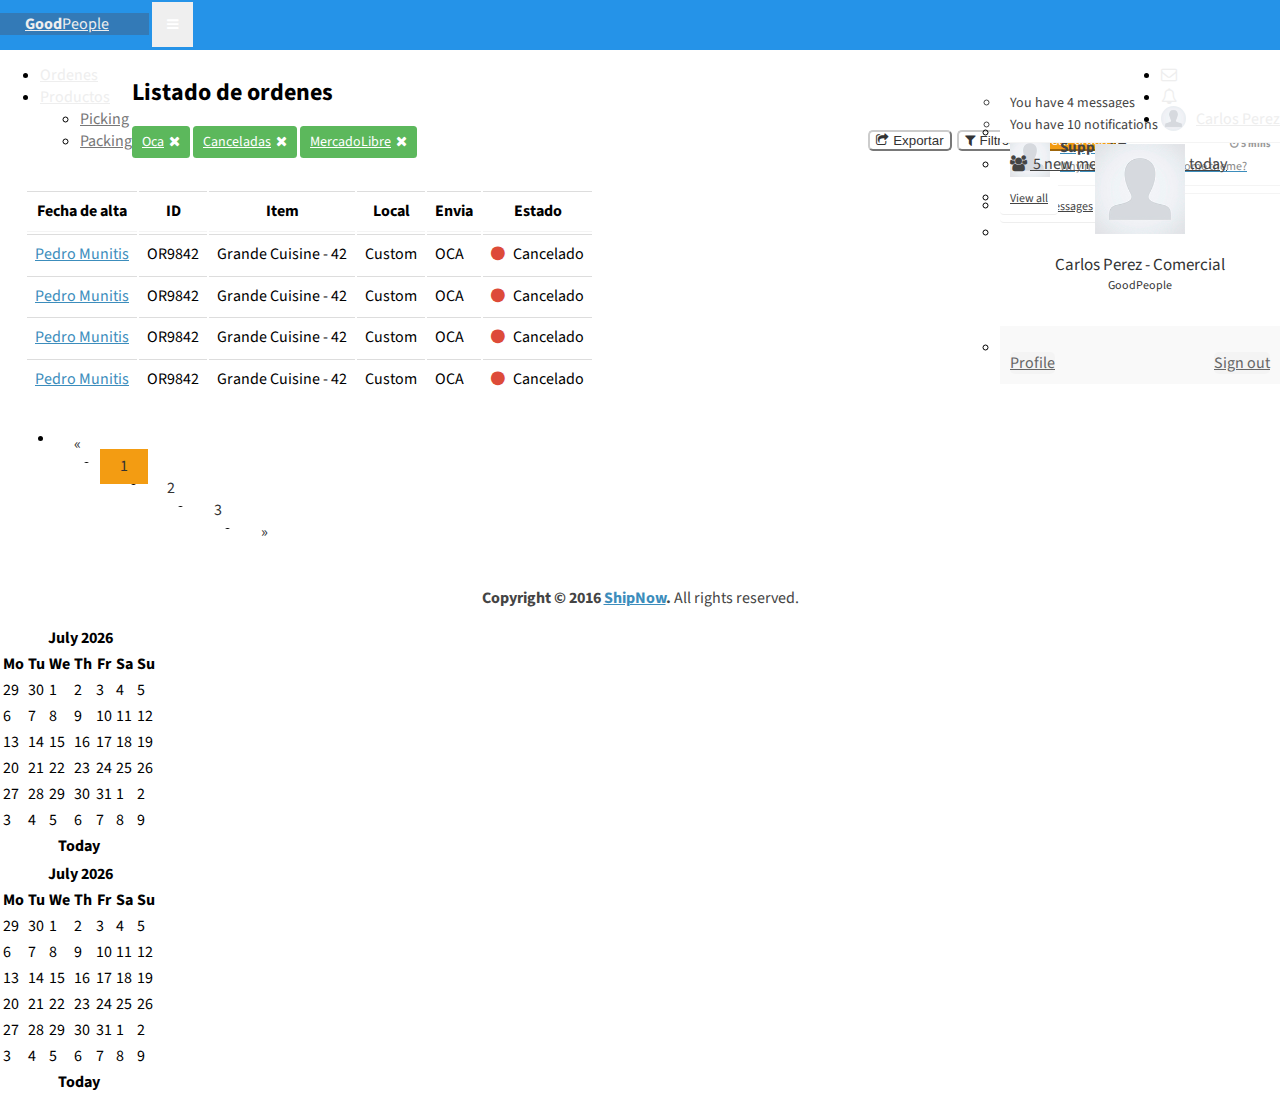
==== commit 1d3885c9: "fix-menu & tags" ====
--- a/index-filtros.html
+++ b/index-filtros.html
@@ -15,107 +15,101 @@
 
 <body class="hold-transition skin-black sidebar-mini">
     <div class="wrapper">
-      <header class="main-header">
-        <!-- Logo -->
-        <a href="index.html" class="logo">
-          <!-- mini logo for sidebar mini 50x50 pixels -->
-          <span class="logo-mini">GP</span>
-          <!-- logo for regular state and mobile devices -->
-          <span class="logo-lg">Good<b>People</b></span>
-        </a>
-        <!-- Header Navbar: style can be found in header.less -->
-        <nav class="navbar navbar-static-top" role="navigation">
-          <!-- Sidebar toggle button-->
-        <div class=" navbar-collapse pull-left" >
-          <ul class="nav navbar-nav">
-            <li><a href="index.html"><i class="fa fa-home margin-r-5"></i>Ordenes</a></li>
-          </ul>
-        </div>
-          <!-- Navbar Right Menu -->
-          <div class="navbar-custom-menu">
-            <ul class="nav navbar-nav">
-              <!-- Messages: style can be found in dropdown.less-->
-              <li class="dropdown messages-menu">
-                <a href="#" class="dropdown-toggle" data-toggle="dropdown">
-                  <i class="fa fa-envelope-o"></i>
-                  <span class="label label-success">1</span>
-                </a>
-                <ul class="dropdown-menu">
-                  <li>
-                    <!-- inner menu: contains the actual data -->
-                    <ul class="menu">
-                      <li><!-- start message -->
-                        <a href="#">
-                          <div class="pull-left">
-                            <img src="images/user.jpg" class="img-circle" alt="User Image">
-                          </div>
-                          <h4>
-                            Equipo ShipNow
-                            <small><i class="fa fa-clock-o"></i> 5 mins</small>
-                          </h4>
-                          <p>¿Probaste la nueva versión de ShipNow?</p>
-                        </a>
-                      </li><!-- end message -->
+    <header class="main-header">
+    <nav class="navbar navbar-inverse">
+          <div class="container-fluid">
+            <div class="navbar-header">
+              <a href="index.html" class="navbar-brand"><b>Good</b>People</a>
+              <button type="button" class="navbar-toggle collapsed" data-toggle="collapse" data-target="#navbar-collapse">
+                <i class="fa fa-bars"></i>
+              </button>
+            </div>
+            <div class="collapse navbar-collapse pull-left" id="navbar-collapse">
+              <ul class="nav navbar-nav">
+                <li ><a href="orden.html">Ordenes <span class="sr-only">(current)</span></a></li>
+                <li class="dropdown">
+                  <a href="#" class="dropdown-toggle" data-toggle="dropdown">Productos <span class="caret"></span></a>
+                  <ul class="dropdown-menu" role="menu">
+                    <li><a href="#">Picking</a></li>
+                    <li><a href="#">Packing</a></li>
+                  </ul>
+                </li>
+              </ul>
+            </div>
+              <div class="navbar-custom-menu">
+                <ul class="nav navbar-nav">
+                  <li class="dropdown messages-menu">
+                    <a href="#" class="dropdown-toggle" data-toggle="dropdown">
+                      <i class="fa fa-envelope-o"></i>
+                      <span class="label label-success">4</span>
+                    </a>
+                    <ul class="dropdown-menu">
+                      <li class="header">You have 4 messages</li>
+                      <li>
+                        <ul class="menu">
+                          <li>
+                            <a href="#">
+                              <div class="pull-left">
+                                <img src="images/user.jpg" class="img-circle" alt="User Image">
+                              </div>
+                              <h4>
+                                Support Team
+                                <small><i class="fa fa-clock-o"></i> 5 mins</small>
+                              </h4>
+                              <p>Why not buy a new awesome theme?</p>
+                            </a>
+                          </li>
+                        </ul>
+                      </li>
+                      <li class="footer"><a href="#">See All Messages</a></li>
                     </ul>
                   </li>
-                  <li class="footer"><a href="#">Ver todos los mensajes</a></li>
-                </ul>
-              </li>
-              <!-- Notifications: style can be found in dropdown.less -->
-              <li class="dropdown notifications-menu">
-                <a href="#" class="dropdown-toggle" data-toggle="dropdown">
-                  <i class="fa fa-bell-o"></i>
-                  <span class="label label-warning">2</span>
-                </a>
-                <ul class="dropdown-menu">
-                  <li class="header">Tenés 2 notificaciones nuevas</li>
-                  <li>
-                    <!-- inner menu: contains the actual data -->
-                    <ul class="menu">
+                  <li class="dropdown notifications-menu">
+                    <a href="#" class="dropdown-toggle" data-toggle="dropdown">
+                      <i class="fa fa-bell-o"></i>
+                      <span class="label label-warning">10</span>
+                    </a>
+                    <ul class="dropdown-menu">
+                      <li class="header">You have 10 notifications</li>
                       <li>
-                        <a href="#">
-                          <i class="fa fa-users text-aqua"></i> Se añadió un usuario nuevo
-                        </a>
+                        <ul class="menu">
+                          <li>
+                            <a href="#">
+                              <i class="fa fa-users text-aqua"></i> 5 new members joined today
+                            </a>
+                          </li>
+                        </ul>
                       </li>
-                      <li>
-                        <a href="#">
-                          <i class="fa fa-warning text-yellow"></i> Quedó 1 productos por despachar
-                        </a>
+                      <li class="footer"><a href="#">View all</a></li>
+                    </ul>
+                  </li>
+                  <li class="dropdown user user-menu">
+                    <a href="#" class="dropdown-toggle" data-toggle="dropdown">
+                      <img src="images/user.jpg" class="user-image" alt="User Image">
+                      <span class="hidden-xs">Carlos Perez</span>
+                    </a>
+                    <ul class="dropdown-menu">
+                      <li class="user-header">
+                        <img src="images/user.jpg" class="img-circle" alt="User Image">
+                        <p>
+                          Carlos Perez - Comercial
+                          <small>GoodPeople</small>
+                        </p>
+                      <li class="user-footer">
+                        <div class="pull-left">
+                          <a href="#" class="btn btn-default btn-flat">Profile</a>
+                        </div>
+                        <div class="pull-right">
+                          <a href="#" class="btn btn-default btn-flat">Sign out</a>
+                        </div>
                       </li>
                     </ul>
                   </li>
-                  <li class="footer"><a href="#">Ver todas</a></li>
                 </ul>
-              </li>
-              <!-- User Account: style can be found in dropdown.less -->
-              <li class="dropdown user user-menu">
-                <a href="#" class="dropdown-toggle" data-toggle="dropdown">
-                  <img src="images/user.jpg" class="user-image" alt="User Image">
-                  <span class="hidden-xs">Carlos Tevez</span>
-                </a>
-                <ul class="dropdown-menu">
-                  <!-- User image -->
-                  <li class="user-header">
-                    <img src="images/user.jpg" class="img-circle" alt="User Image">
-                    <p>
-                      Carlos Tevez - Admin
-                      <small>Member since Nov. 2015</small>
-                    </p>
-                  </li>
-                  <!-- Menu Footer-->
-                  <li class="user-footer">
-                    <div class="pull-left">
-                      <a href="#" class="btn btn-default btn-flat">Editar Perfil</a>
-                    </div>
-                    <div class="pull-right">
-                      <a href="#" class="btn btn-default btn-flat">Sign out</a>
-                    </div>
-                  </li>
-                </ul>
-              </li>
+              </div>
+          </div>
         </nav>
-      </header>
-
+   </header>
 
 <nav class="navbar navbar-inverse easy-sidebar">
   <div class="container-fluid">
@@ -203,9 +197,9 @@
           </div>
 <div class="row">
 <div class="col-md-12 margin">
-<span class="label label-success">Oca<i class="fa fa-times margin-l-5"></i></span>
-<span class="label label-success">Canceladas<i class="fa fa-times margin-l-5"></i></span>
-<span class="label label-success">MercadoLibre<i class="fa fa-times margin-l-5"></i></span>
+<span class="label label-tags"><a href="">Oca<i class="fa fa-times margin-l-5"></i></a></span>
+<span class="label label-tags"><a href="">Canceladas<i class="fa fa-times margin-l-5"></i></a></span>
+<span class="label label-tags"><a href="">MercadoLibre<i class="fa fa-times margin-l-5"></i></a></span>
 </div>
 
 </div>
--- a/css/sn.css
+++ b/css/sn.css
@@ -32,7 +32,7 @@
   background-color:#2593E8
 }
 .skin-black .main-header>.navbar .nav>li>a {
-  color:#fff
+  color:#eee;
 }
 .skin-black .main-header>.navbar .nav>li>a:hover{
   background:#2593E8;
@@ -73,6 +73,11 @@
   {
     margin-left: 0;
   }
+.navbar-brand {
+background-color: #2593E8 !important;
+
+}
+
 }
 @media (min-width:768px)
 {
@@ -199,6 +204,18 @@
     border-radius: .25em;
 }
 
+.label-tags {
+    background-color: #5cb85c;
+    padding: 6px 10px !important;
+}
+
+.label-tags > a {
+    color: #fff !important;
+}
+
+.label-tags, a:hover {
+    color: #eee !important;
+}
 
 .main-header
 {
@@ -211,12 +228,17 @@
   border: none;
   border-radius: 0;
   margin-bottom: 0;
-  margin-left: 230px;
   min-height: 50px;
   o-transition: margin-left .3s ease-in-out;
   transition: margin-left .3s ease-in-out;
   webkit-transition: margin-left .3s ease-in-out;
 }
+
+.navbar-inverse .navbar-nav>.active>a, .navbar-inverse .navbar-nav>.active>a:focus, .navbar-inverse .navbar-nav>.active>a:hover {
+    color: #1a4b76  !important;
+    background-color: #2593E8 !important;
+}
+
 .layout-top-nav .main-header>.navbar
 {
   margin-left: 0;
@@ -248,11 +270,29 @@
     border: 0;
     color: inherit;
   }
+.main-header .navbar .nav>li>a>.label {
+    font-size: 9px;
+    line-height: .9;
+    padding: 2px 3px;
+    position: absolute;
+    left: 28px !important;
+    right: inherit !important;
+    text-align: center;
+    top: 9px;
+  }
+
+
 }
 .main-header .navbar .nav>li.user>a>.fa,.main-header .navbar .nav>li.user>a>.glyphicon,.main-header .navbar .nav>li.user>a>.ion
 {
   margin-right: 5px;
 }
+
+.navbar-inverse .navbar-nav>.open>a, .navbar-inverse .navbar-nav>.open>a:focus, .navbar-inverse .navbar-nav>.open>a:hover {
+    color: #fff;
+    background-color: #1a4b76 !important;
+}
+
 .main-header .navbar .nav>li>a>.label
 {
   font-size: 9px;
@@ -263,41 +303,19 @@
   text-align: center;
   top: 9px;
 }
-.main-header .logo
-{
-  display: block;
-  float: left;
-  font-family: "Helvetica Neue",Helvetica,Arial,sans-serif;
-  font-size: 20px;
-  font-weight: 300;
-  height: 50px;
-  line-height: 50px;
-  o-transition: width .3s ease-in-out;
-  overflow: hidden;
-  padding: 0 15px;
-  text-align: center;
-  transition: width .3s ease-in-out;
-  webkit-transition: width .3s ease-in-out;
-  width: 230px;
-}
-.main-header .logo .logo-lg
-{
-  display: block;
-}
-.main-header .logo .logo-mini
-{
-  display: none;
-}
+
+
+
 .main-header .navbar-brand
 {
-  color: #2593E8;
+  color: #eee!important;
 }
 .content-header
 {
   margin: 0 auto;
   padding: 25px 15px 2px 15px;
   position: relative;
-  width: 94%;
+  width: 99%;
 }
 .content-header>h1
 {
@@ -380,7 +398,7 @@
   {
     display: block;
     position: absolute;
-    right: 0px;
+    right: 55px;
     top: 10px;
   }
 }
@@ -768,6 +786,7 @@
     margin-right: 0;
     margin-top: -8px;
   }
+
 }
 .open:not(.dropup)>.animated-dropdown-menu
 {
@@ -832,7 +851,12 @@
 }
 
 .navbar>.container-fluid .navbar-brand {
-    margin-left: 0px !important;
+    margin-left: -15px !important;
+    background-color:#337ab7;
+    padding-right: 40px;
+    padding-left: 40px;
+    float: none;
+    line-height: 48px;
 }
 
 
@@ -868,14 +892,27 @@
   }
 }
 
+.navbar-inverse .navbar-toggle {
+    border-color: #2593E8 !important;
+}
+
+.navbar-inverse .navbar-collapse, .navbar-inverse .navbar-form {
+border-color: #2593E8 !important;
+}
+
+@media (max-width: 767px) {
+.navbar-inverse .navbar-nav .open .dropdown-menu>li>a {
+    color: #eee !important;
+}
+}
+
 .box
 {
   background: #ffffff;
-
   margin: 0 auto;
   margin-bottom: 20px;
   position: relative;
-  width: 95%;
+  width: 100%;
 }
 
 .box.box-info
@@ -1301,6 +1338,17 @@
 .margin {
   margin: 10px;
 }
+
+.pad-l {
+padding-left: 15px;
+}
+
+.pad-r {
+padding-right: 15px;
+}
+
+
+
 .margin-bottom {
   margin-bottom: 20px;
 }
@@ -1408,3 +1456,4 @@
 
 
 
+
